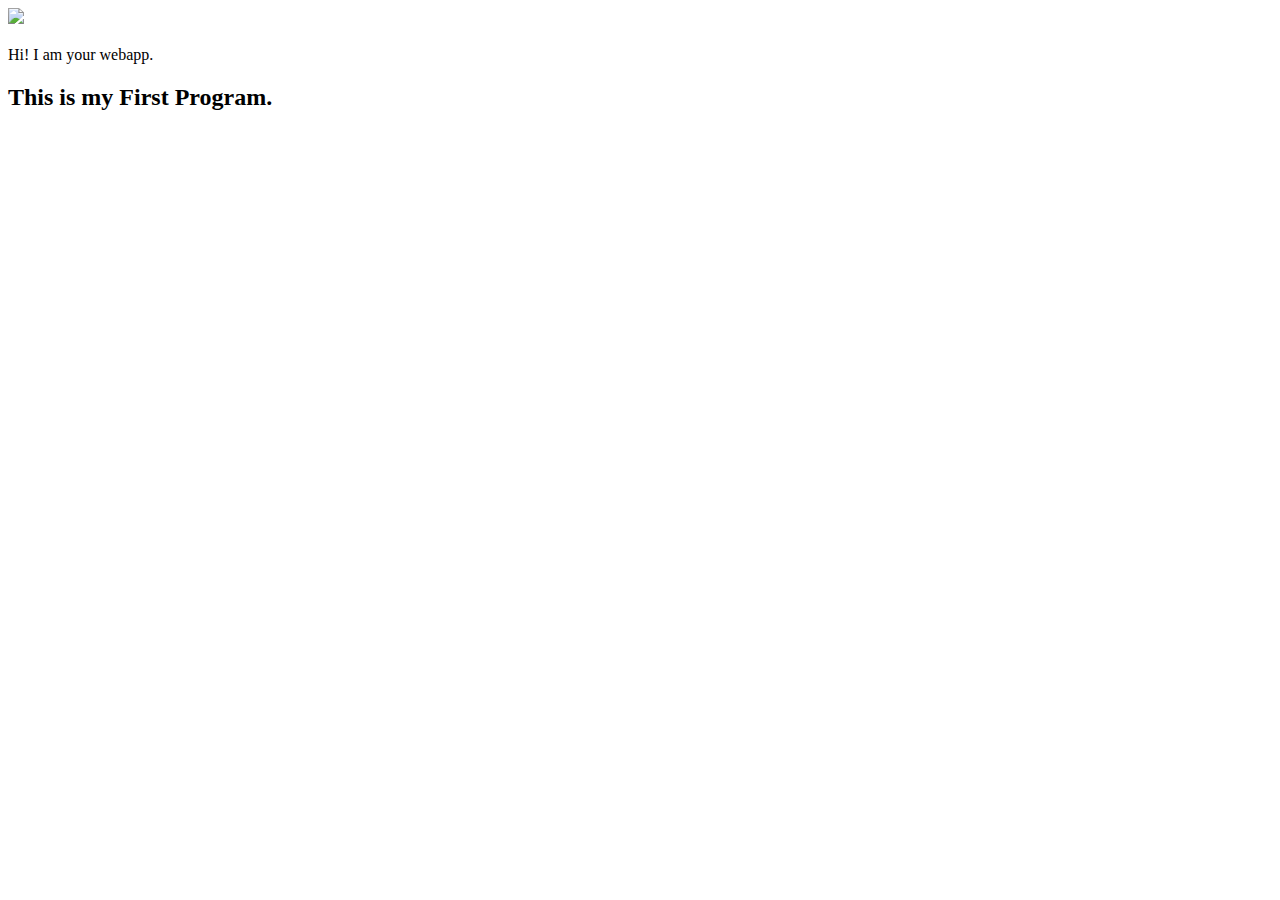
==== ui/index.html @ 212717b6 "[imad-console] Updates ui/index.html" ====
<!doctype html>
<html>
    <head>
        <link href="/ui/style.css" rel="stylesheet" />
    </head>
    <body>
        <div class="center">
            <img src="/ui/madi.png" class="img-medium"/>
        </div>
        <br>
        <div class="center text-big bold">
            Hi! I am your webapp.
            <h2> This is my First Program. </h2>
        </div>
        <script type="text/javascript" src="/ui/main.js">
        </script>
    </body>
</html>
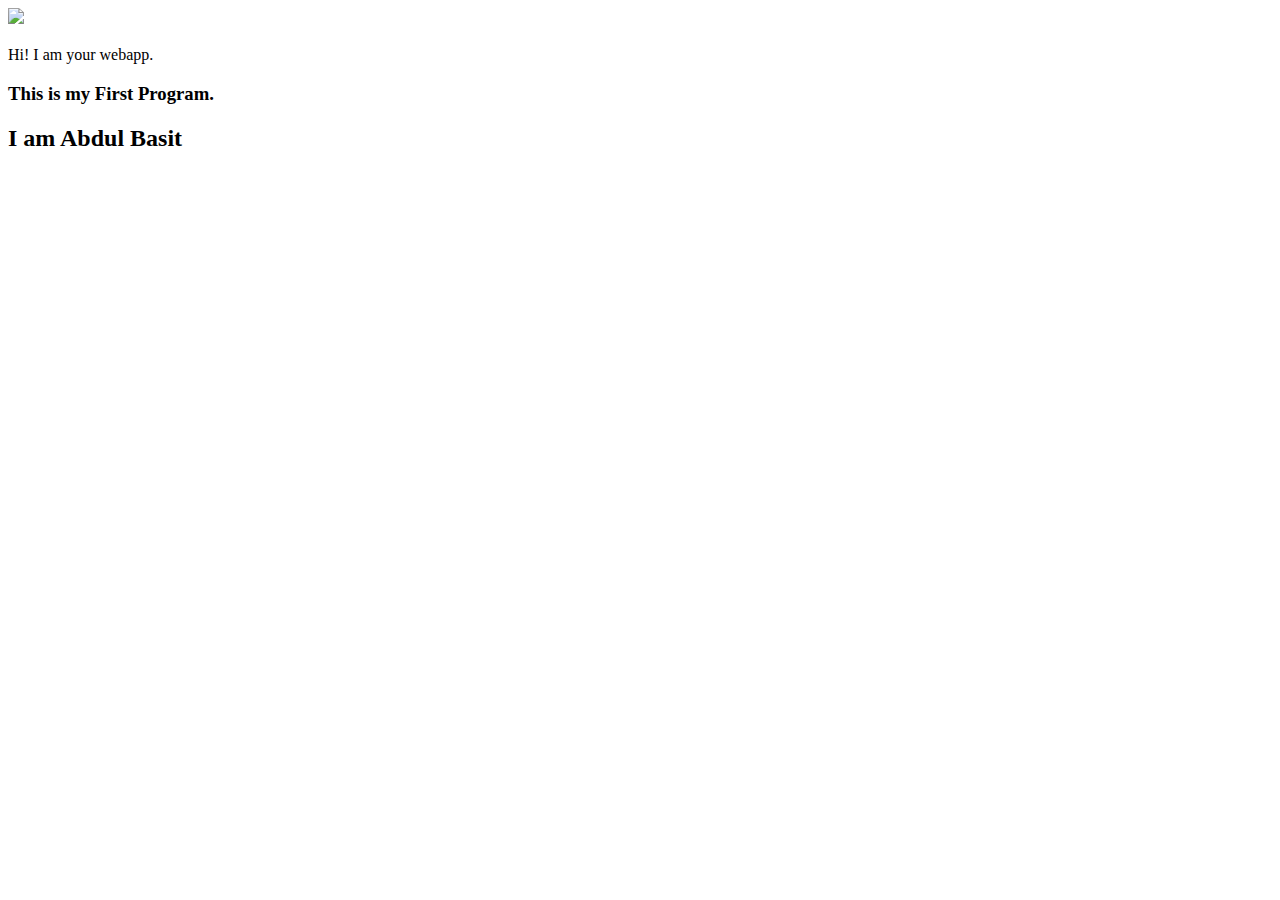
==== commit a339d6ab: "[imad-console] Updates ui/index.html" ====
--- a/ui/index.html
+++ b/ui/index.html
@@ -10,7 +10,8 @@
         <br>
         <div class="center text-big bold">
             Hi! I am your webapp.
-            <h2> This is my First Program. </h2>
+            <h3> This is my First Program. </h3>
+            <h2> I am Abdul Basit </h2>
         </div>
         <script type="text/javascript" src="/ui/main.js">
         </script>
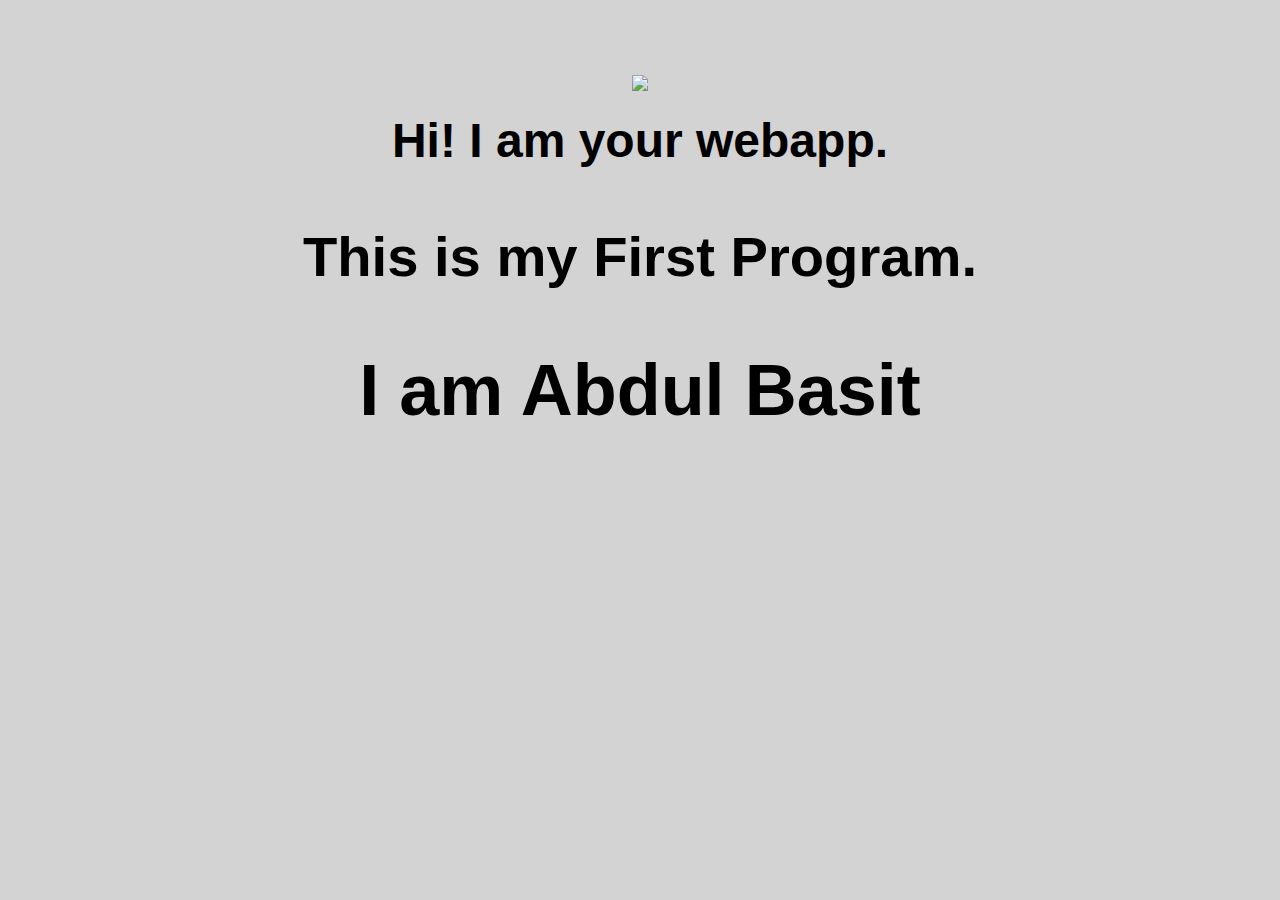
==== commit c72b7284: "[imad-console] Updates ui/index.html" ====
--- a/ui/index.html
+++ b/ui/index.html
@@ -14,6 +14,7 @@
             <h2> I am Abdul Basit </h2>
         </div>
         <script type="text/javascript" src="/ui/main.js">
+        alert('I'm Abdul);
         </script>
     </body>
 </html>
--- a/ui/style.css
+++ b/ui/style.css
@@ -0,0 +1,31 @@
+body {
+    font-family: sans-serif;
+    background-color: lightgrey;
+    margin-top: 75px;
+}
+
+.center {
+    text-align: center;
+}
+
+.text-big {
+    font-size: 300%;
+}
+
+.bold {
+    font-weight: bold;
+}
+
+.img-medium {
+    height: 200px;
+}
+.container{
+    max-width: 800px;
+    margin: 0 auto;
+    font-family: sans-serif;
+    color: #0e0e0e;
+    padding-top: 60px;
+    padding-right: 20px;
+    padding-left: 20px;
+}
+
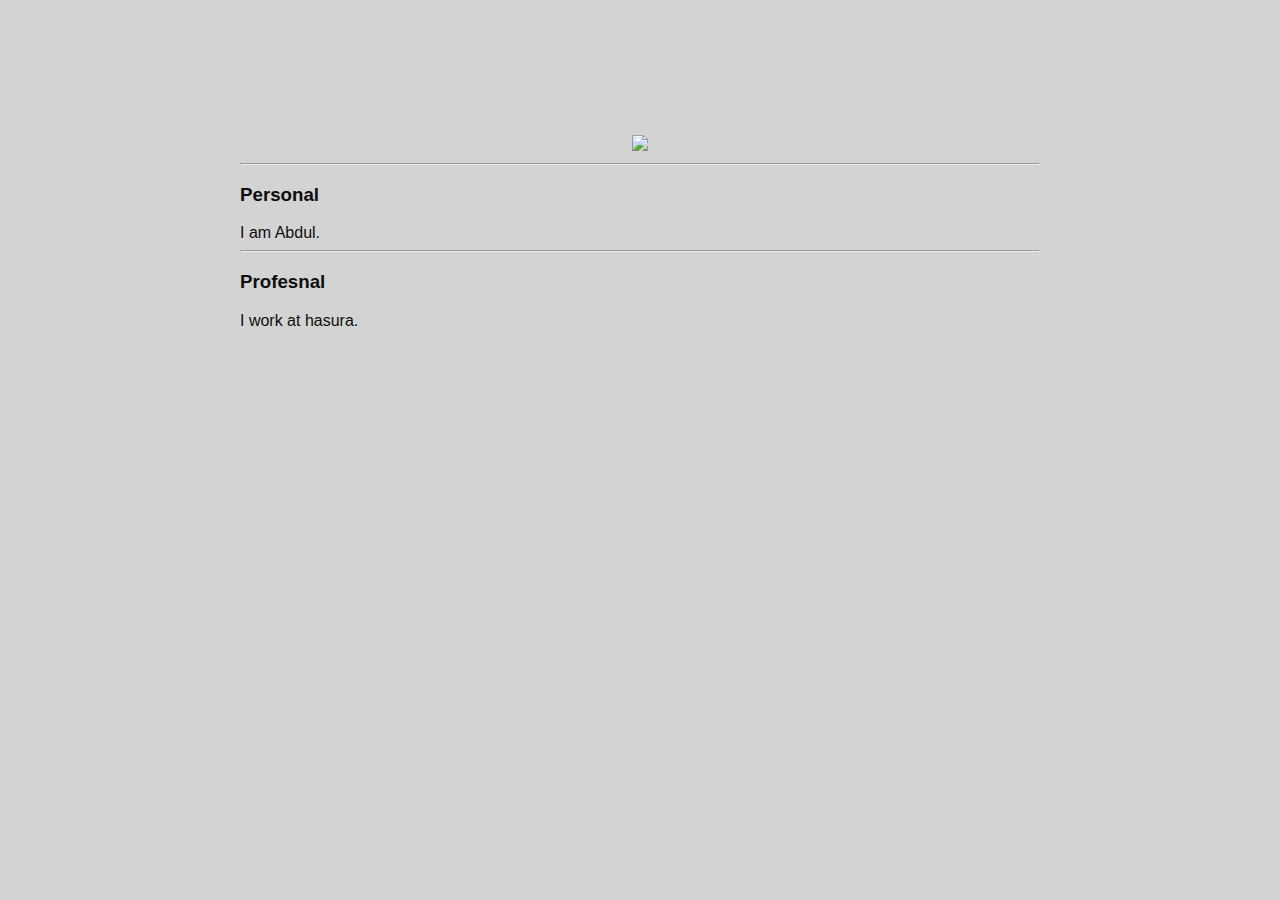
==== commit 0ecb4546: "[imad-console] Updates ui/index.html" ====
--- a/ui/index.html
+++ b/ui/index.html
@@ -4,17 +4,24 @@
         <link href="/ui/style.css" rel="stylesheet" />
     </head>
     <body>
+        <div class="container">
         <div class="center">
             <img src="/ui/madi.png" class="img-medium"/>
         </div>
-        <br>
-        <div class="center text-big bold">
-            Hi! I am your webapp.
-            <h3> This is my First Program. </h3>
-            <h2> I am Abdul Basit </h2>
+        <hr/>
+        <div>
+            <h3>Personal</h3>
+            <div>
+                I am Abdul.
+            </div>
         </div>
-        <script type="text/javascript" src="/ui/main.js">
-        alert('I'm Abdul);
-        </script>
+        <hr/>
+        <div>
+            <h3>Profesnal</h3>
+            <div>
+                I work at hasura.
+            </div>
+        </div>
+        </div>
     </body>
 </html>
